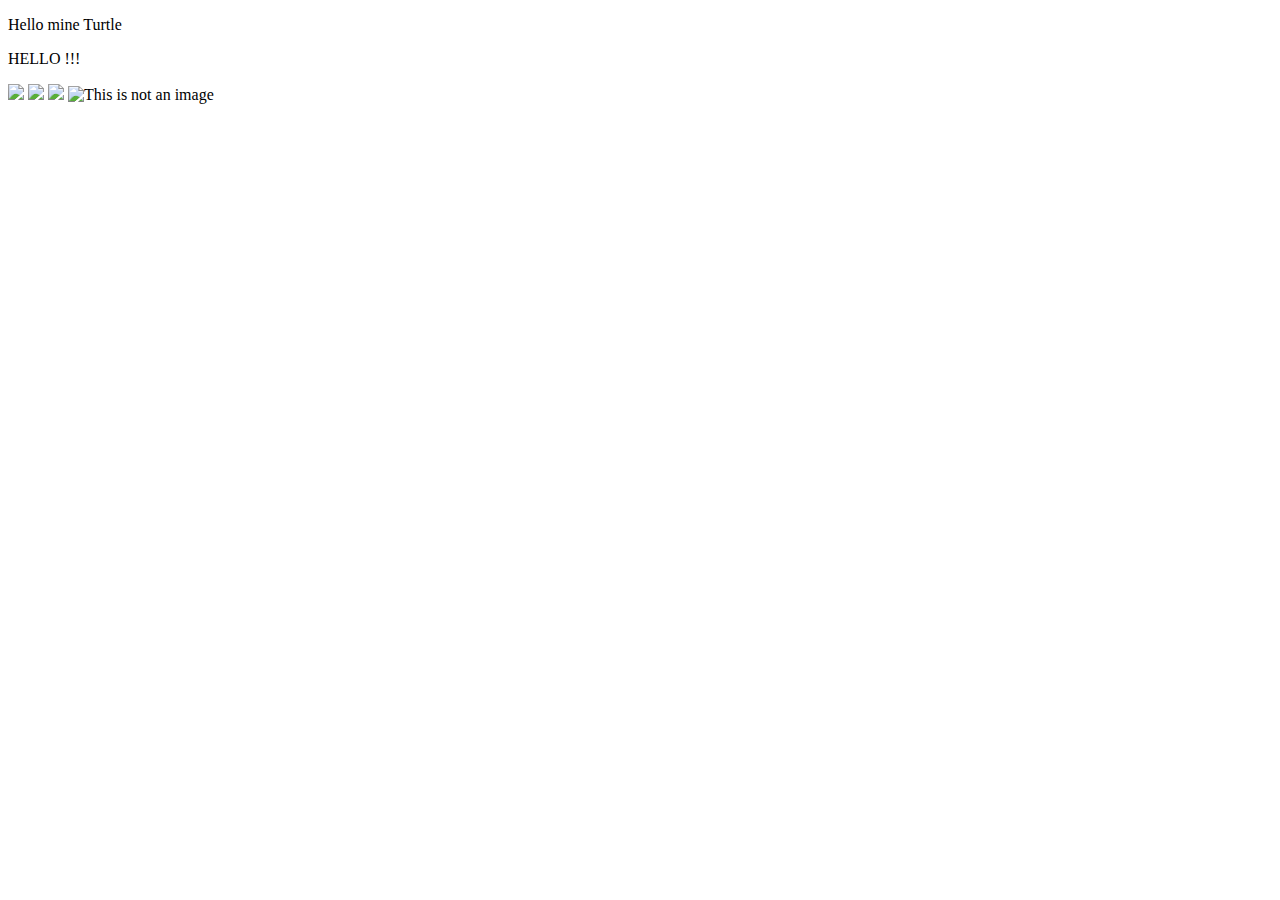
==== index.html @ 0cd5020d "test of branch selection" ====
<!DOCTYPE html>
<html>
    <head>
        <link rel="stylesheet" href="avis.css">
        <title>Mine Turtle</title>
    </head>
    <body>
        <p>Hello mine Turtle</p>
        <p>HELLO !!!</p>
        <img class="fit-picture" src="image/1.png">
        <img class="fit-picture" src="image/2.png">
        <img class="fit-picture" src="image/3.png">
        <img class="fit-picture" src="image/4.fake" alt="This is not an image">
    </body>
</html>
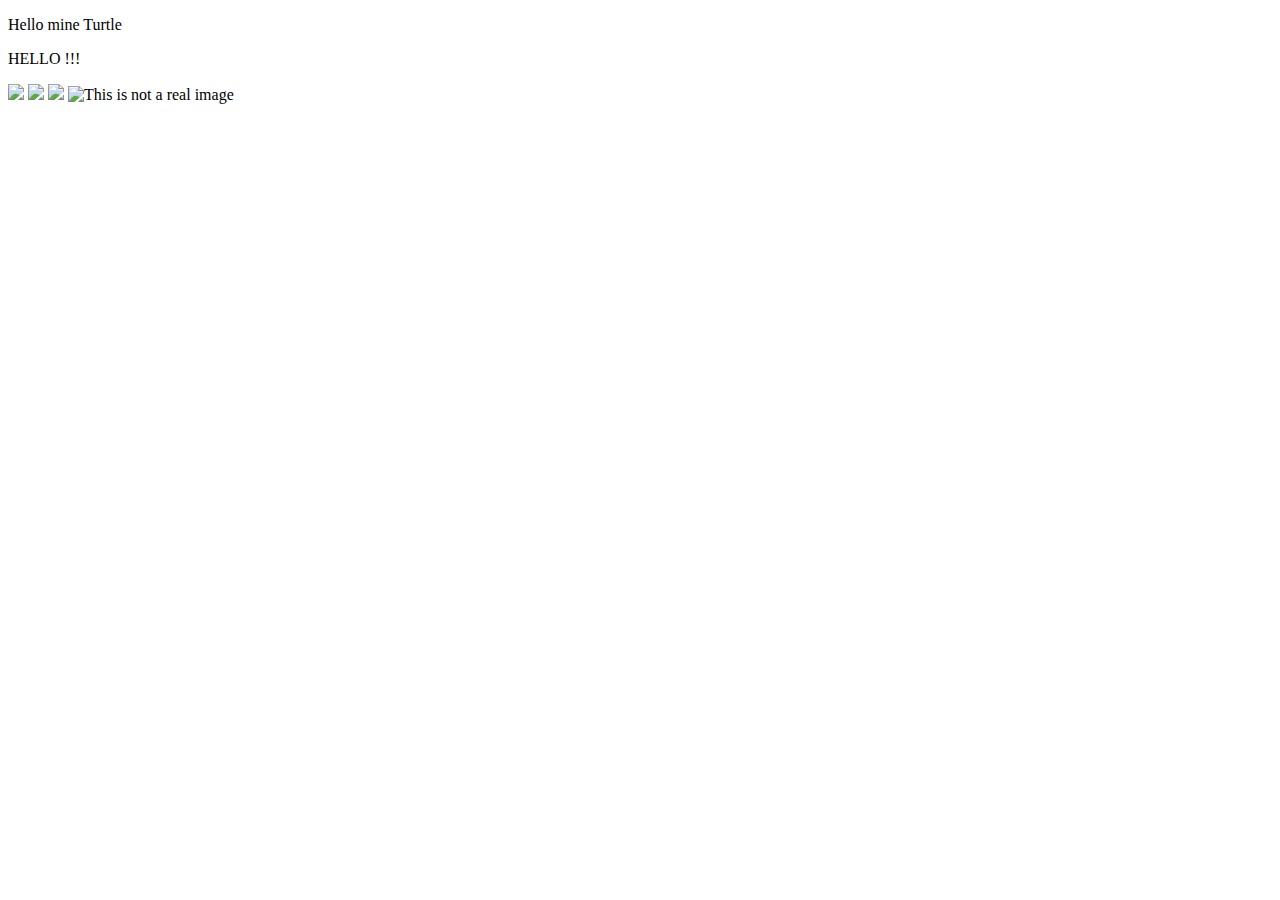
==== commit 399dcad7: "create fork" ====
--- a/index.html
+++ b/index.html
@@ -10,6 +10,6 @@
         <img class="fit-picture" src="image/1.png">
         <img class="fit-picture" src="image/2.png">
         <img class="fit-picture" src="image/3.png">
-        <img class="fit-picture" src="image/4.fake" alt="This is not an image">
+        <img class="fit-picture" src="image/4.fake" alt="This is not a real image">
     </body>
 </html>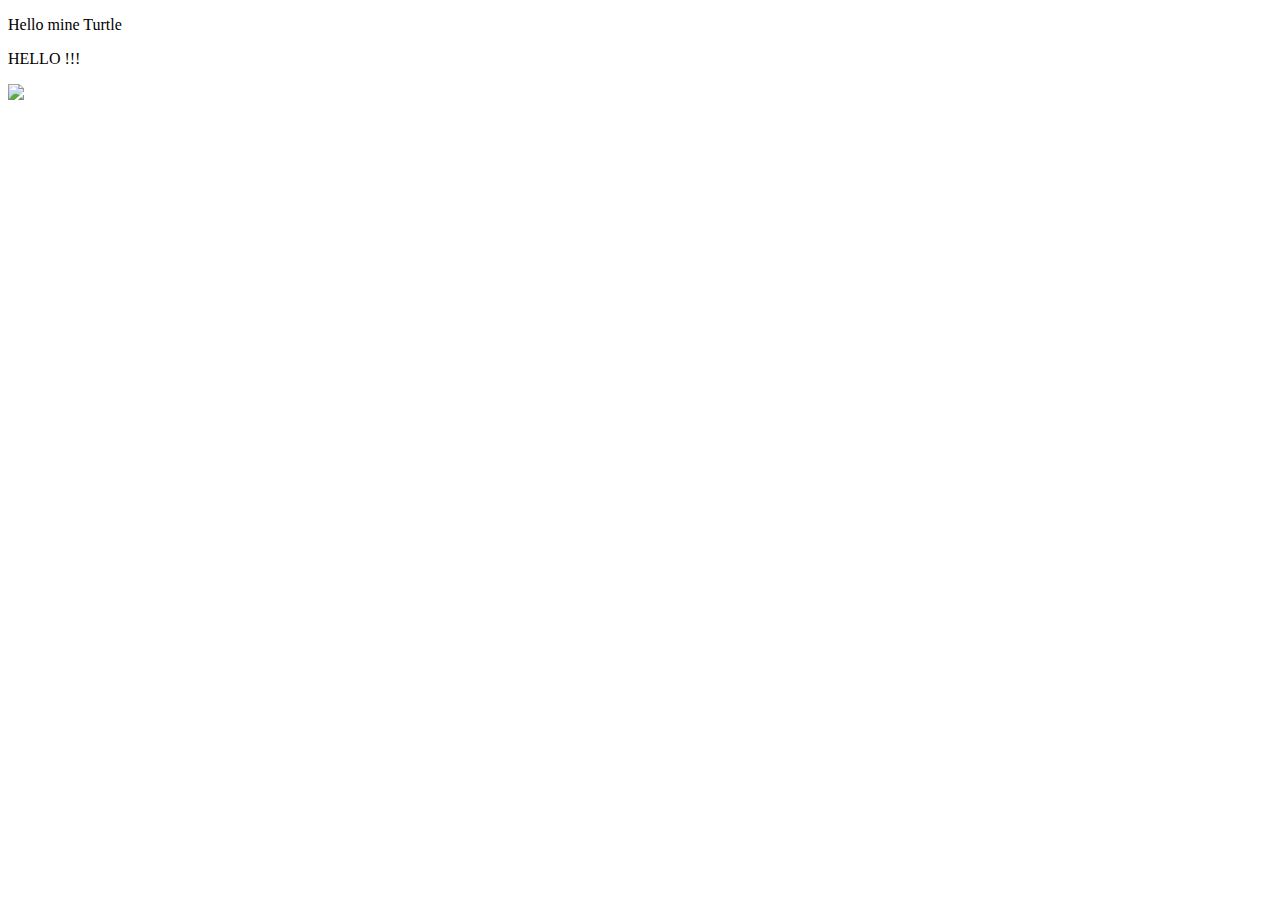
==== commit fc9a1c7a: "testing branch commit" ====
--- a/index.html
+++ b/index.html
@@ -7,9 +7,6 @@
     <body>
         <p>Hello mine Turtle</p>
         <p>HELLO !!!</p>
-        <img class="fit-picture" src="image/1.png">
-        <img class="fit-picture" src="image/2.png">
-        <img class="fit-picture" src="image/3.png">
-        <img class="fit-picture" src="image/4.fake" alt="This is not a real image">
-    </body>
+        <img class="img" src="image/img1.png">
+        </body>
 </html>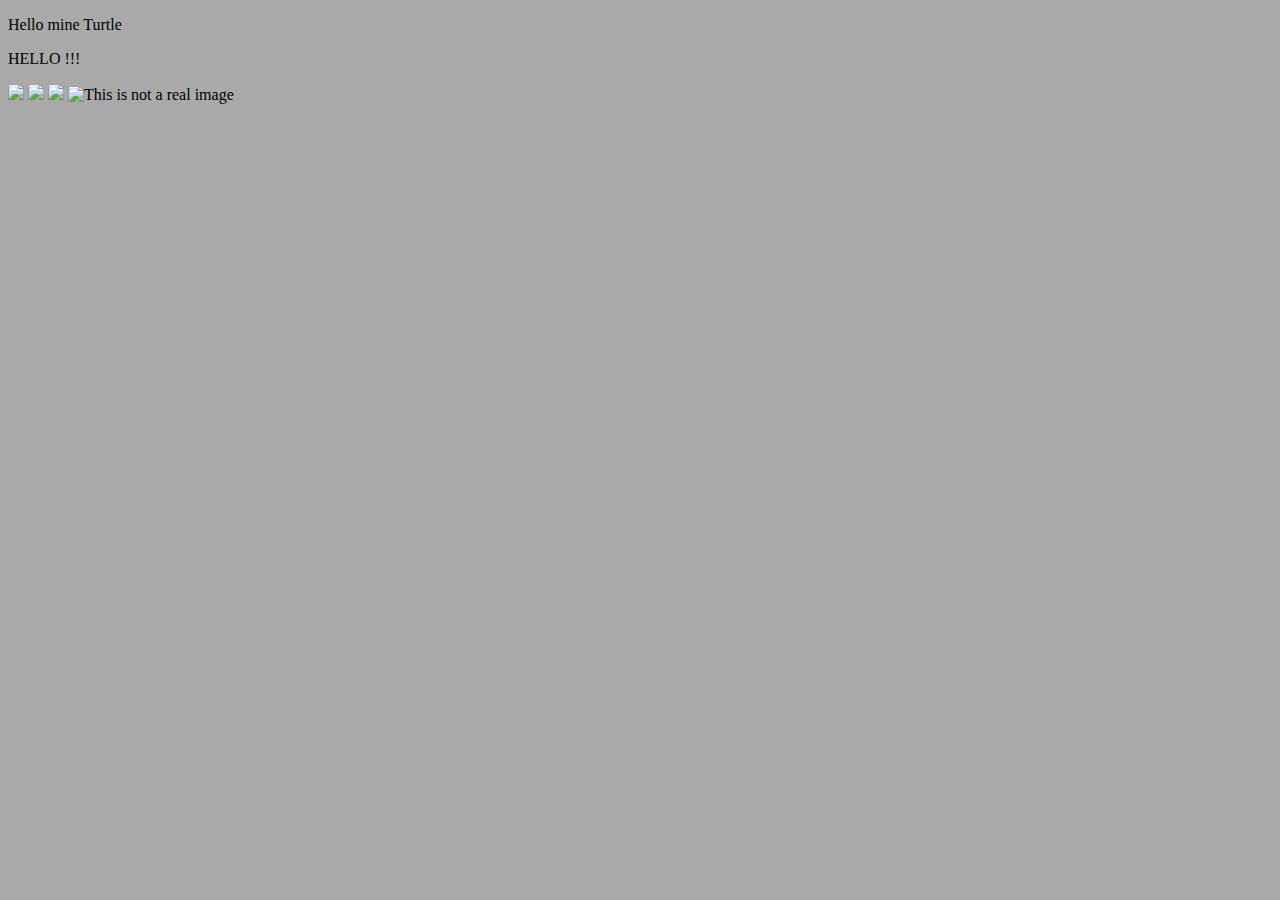
==== commit d5b5f03c: "Merge pull request #5 from EmilyGreeen/EC-list-users" ====
--- a/index.html
+++ b/index.html
@@ -2,11 +2,14 @@
 <html>
     <head>
         <link rel="stylesheet" href="avis.css">
-        <title>Mine Turtle</title>
+        <title>Index </title>
     </head>
     <body>
         <p>Hello mine Turtle</p>
         <p>HELLO !!!</p>
-        <img class="img" src="image/img1.png">
-        </body>
+        <img class="fit-picture" src="image/1.png">
+        <img class="fit-picture" src="image/2.png">
+        <img class="fit-picture" src="image/3.png">
+        <img class="fit-picture" src="image/4.fake" alt="This is not a real image">
+    </body>
 </html>--- a/avis.css
+++ b/avis.css
@@ -0,0 +1,6 @@
+body{
+    background-color: darkgray;
+}
+.fit-picture {
+    width: 250px;
+}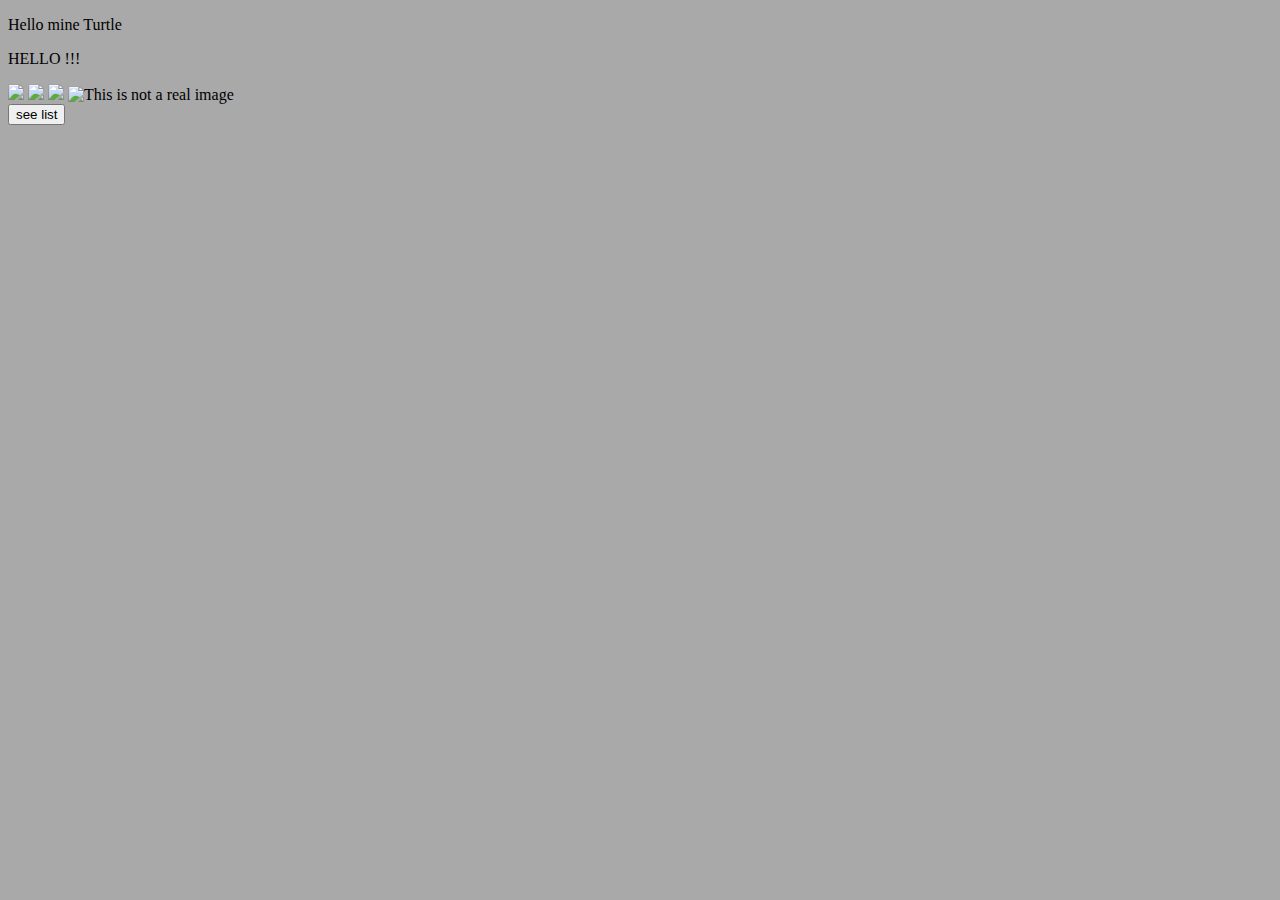
==== commit 54589da0: "add button to liste.html in EC" ====
--- a/index.html
+++ b/index.html
@@ -11,5 +11,8 @@
         <img class="fit-picture" src="image/2.png">
         <img class="fit-picture" src="image/3.png">
         <img class="fit-picture" src="image/4.fake" alt="This is not a real image">
+        <form action="liste.html">
+            <input type="submit" value="see list">
+        </form>
     </body>
 </html>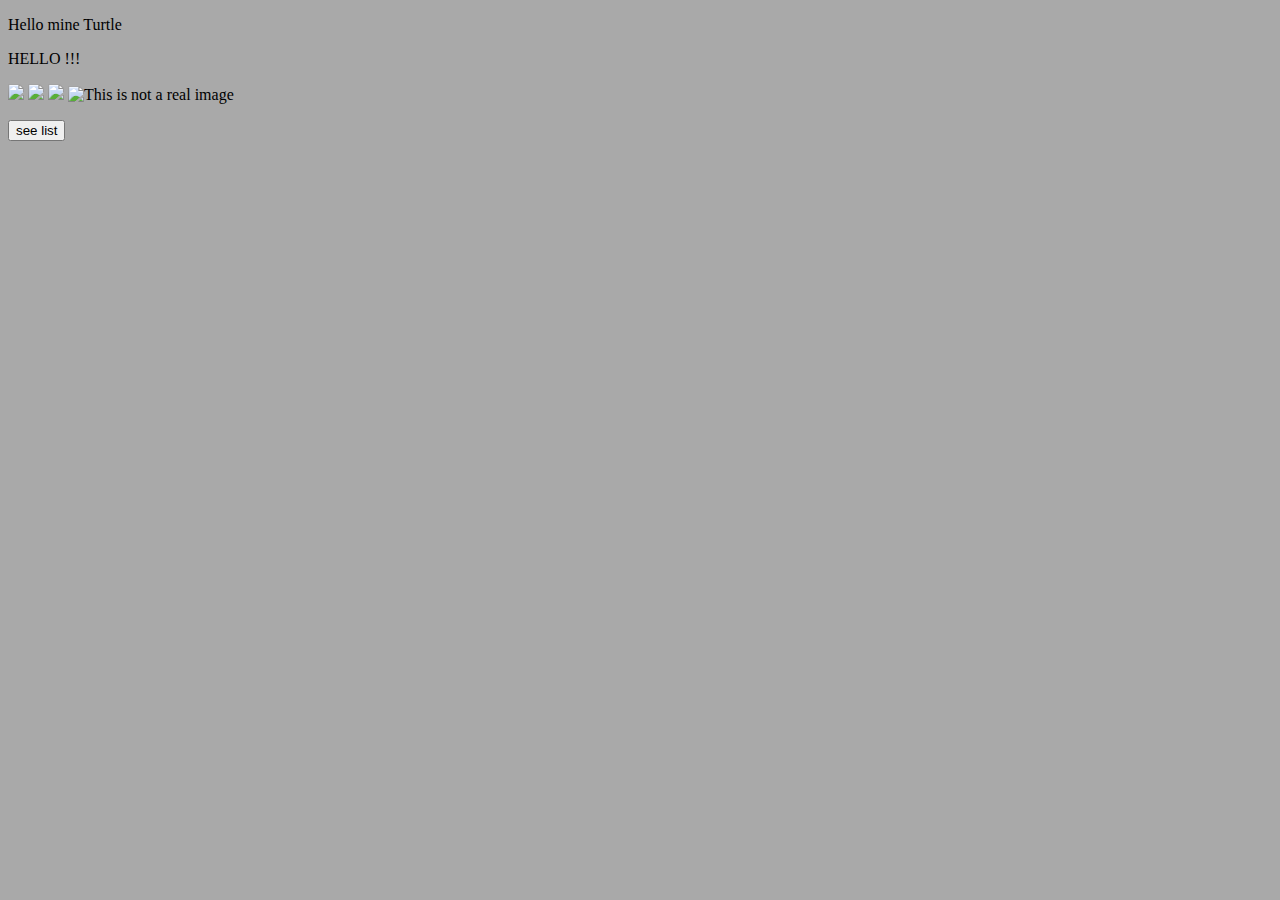
==== commit 472effe8: "add button to liste.html in EC" ====
--- a/index.html
+++ b/index.html
@@ -11,6 +11,7 @@
         <img class="fit-picture" src="image/2.png">
         <img class="fit-picture" src="image/3.png">
         <img class="fit-picture" src="image/4.fake" alt="This is not a real image">
+        <p></p>
         <form action="liste.html">
             <input type="submit" value="see list">
         </form>
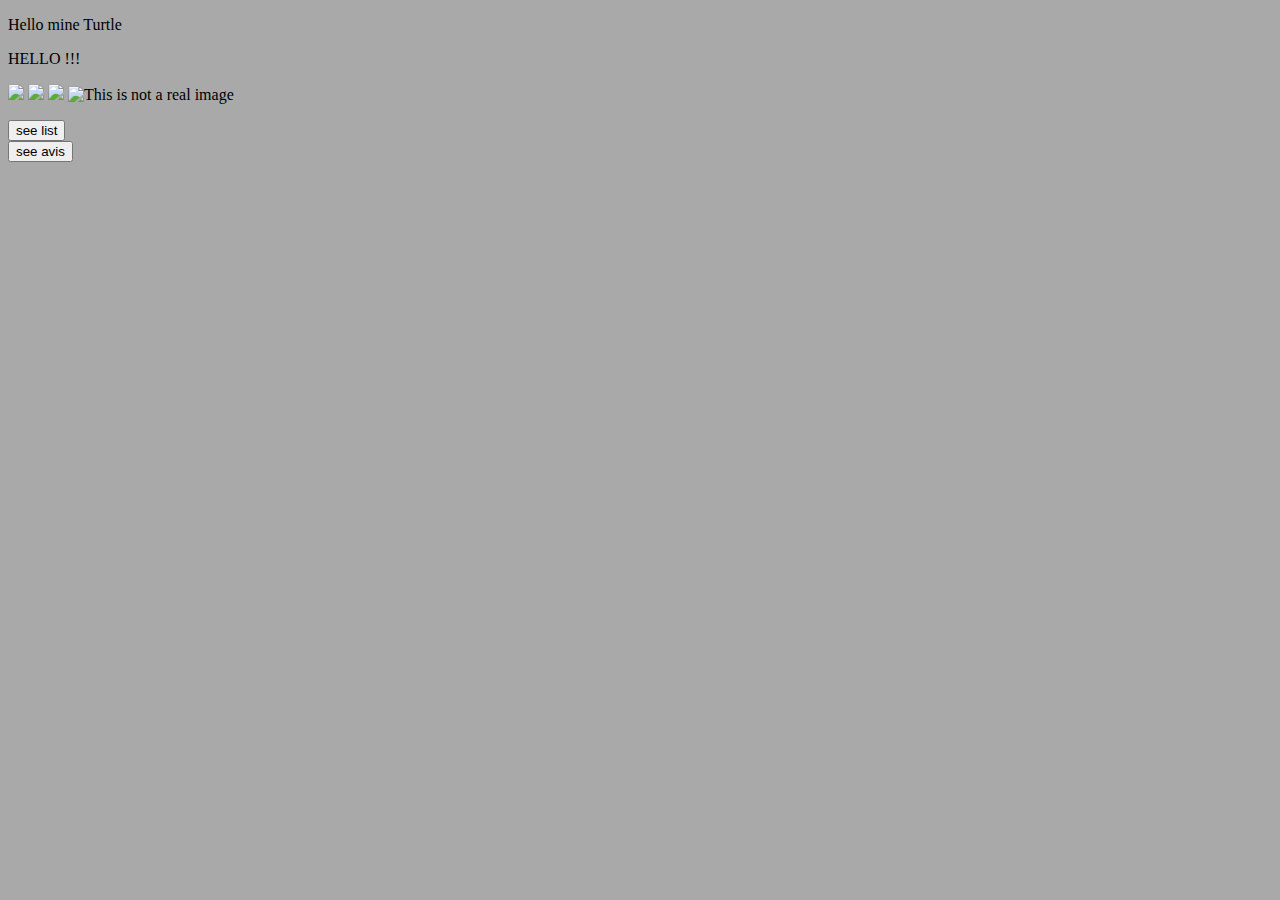
==== commit 7986132a: "implement avis.html in EC-Avis" ====
--- a/index.html
+++ b/index.html
@@ -15,5 +15,8 @@
         <form action="liste.html">
             <input type="submit" value="see list">
         </form>
+        <form action="avis.html">
+            <input type="submit" value="see avis">
+        </form>
     </body>
 </html>